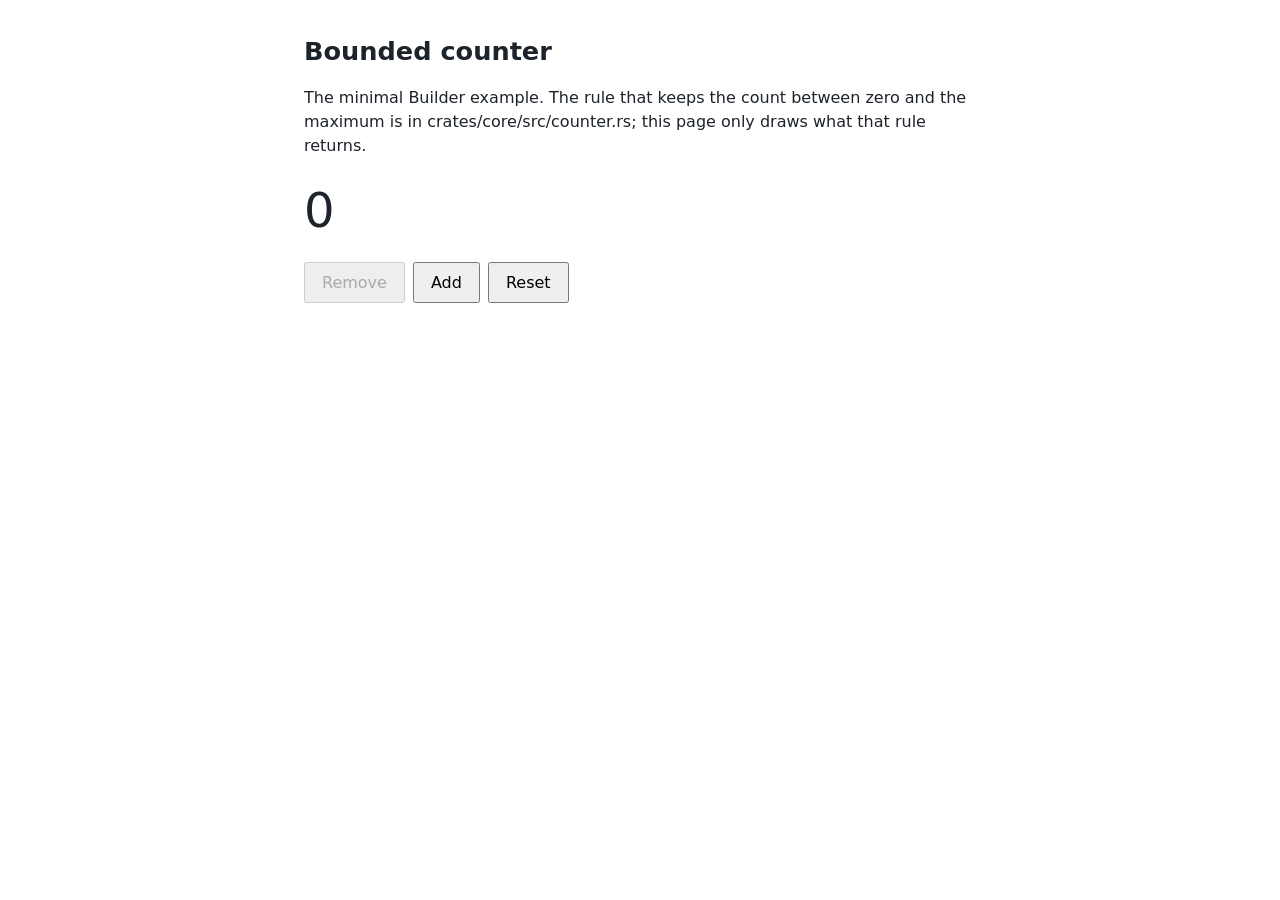
==== index.html @ e8a1e739 "Publish examples/minimal from 8248a2e" ====
<!doctype html>
<html lang="en">
<head>
  <meta charset="utf-8">
  <meta name="viewport" content="width=device-width, initial-scale=1">
  <!-- Reference default. connect-src 'self' keeps fetches on this origin;
       'wasm-unsafe-eval' lets the page compile its own WebAssembly module;
       form-action 'none' blocks form posts. A meta policy cannot stop data
       leaving by navigation, so the browser check still watches requests. -->
  <meta http-equiv="Content-Security-Policy" content="default-src 'self'; script-src 'self' 'wasm-unsafe-eval'; connect-src 'self'; style-src 'self'; img-src 'self' data:; object-src 'none'; base-uri 'none'; form-action 'none'">
  <title>Bounded counter</title>
  <link rel="stylesheet" href="style.css">
</head>
<body data-ready="false">
  <main>
    <h1 id="title"></h1>
    <p id="intro"></p>
    <p class="count" aria-live="polite"><output id="count"></output></p>
    <p class="buttons">
      <button id="remove" type="button"></button>
      <button id="add" type="button"></button>
      <button id="reset" type="button"></button>
    </p>
    <p id="note"></p>
    <p id="message" role="status"></p>
  </main>
  <noscript><p>This page needs JavaScript and WebAssembly.</p></noscript>
  <script type="module" src="app.js"></script>
</body>
</html>
---- style.css ----
:root {
  --ink: #1d232a;
  --paper: #ffffff;
  --muted: #5a646e;
  --accent: #9b1c1c;
}
@media (prefers-color-scheme: dark) {
  :root { --ink: #e8eaed; --paper: #15181c; --muted: #a9b1ba; --accent: #f08c8c; }
}
* { box-sizing: border-box; }
body {
  margin: 0;
  background: var(--paper);
  color: var(--ink);
  font: 1rem/1.5 system-ui, sans-serif;
}
main { max-width: 44rem; margin: 0 auto; padding: 2rem 1rem; }
h1 { font-size: 1.6rem; margin: 0 0 0.5rem; }
#message:not(:empty) { color: var(--accent); }
.count { font-size: 3rem; font-variant-numeric: tabular-nums; margin: 1rem 0; }
.buttons { display: flex; gap: 0.5rem; }
button { font: inherit; padding: 0.4rem 1rem; }
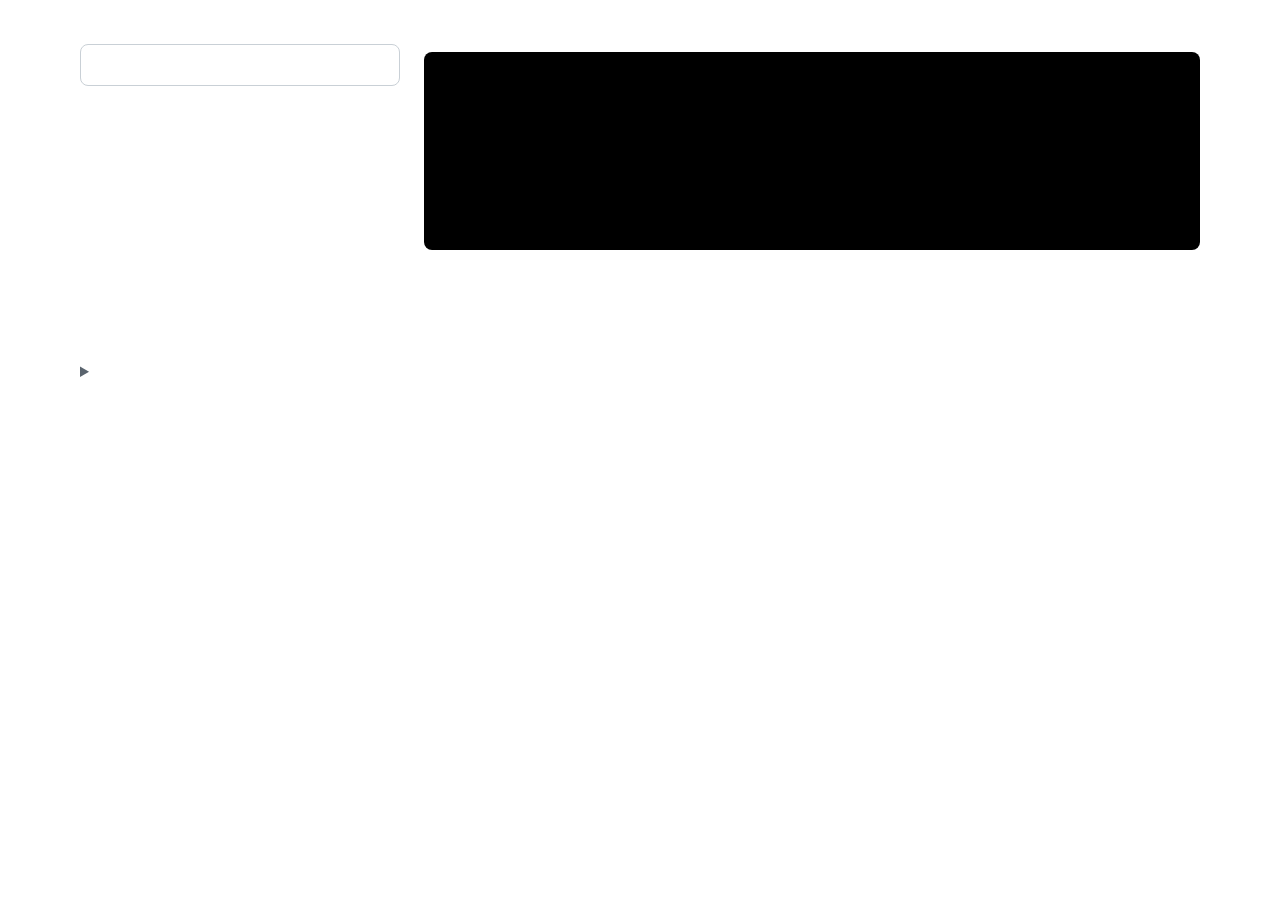
==== commit f077685d: "Publish Manim Calc in place of examples/minimal Manim Calc was built by a Builder agent from a one-l" ====
--- a/index.html
+++ b/index.html
@@ -5,26 +5,49 @@
   <meta name="viewport" content="width=device-width, initial-scale=1">
   <!-- Reference default. connect-src 'self' keeps fetches on this origin;
        'wasm-unsafe-eval' lets the page compile its own WebAssembly module;
-       form-action 'none' blocks form posts. A meta policy cannot stop data
-       leaving by navigation, so the browser check still watches requests. -->
+       form-action 'none' blocks form posts. media-src 'self' (inside
+       default-src) lets the Manim player load its clips from this origin. -->
   <meta http-equiv="Content-Security-Policy" content="default-src 'self'; script-src 'self' 'wasm-unsafe-eval'; connect-src 'self'; style-src 'self'; img-src 'self' data:; object-src 'none'; base-uri 'none'; form-action 'none'">
-  <title>Bounded counter</title>
-  <link rel="stylesheet" href="style.css">
+  <title>Manim Calc</title>
+  <link rel="stylesheet" href="manim/theme.css?v=c6883075f633">
+  <link rel="stylesheet" href="manim/player.css?v=c6883075f633">
+  <link rel="stylesheet" href="style.css?v=c6883075f633">
 </head>
 <body data-ready="false">
   <main>
-    <h1 id="title"></h1>
-    <p id="intro"></p>
-    <p class="count" aria-live="polite"><output id="count"></output></p>
-    <p class="buttons">
-      <button id="remove" type="button"></button>
-      <button id="add" type="button"></button>
-      <button id="reset" type="button"></button>
-    </p>
-    <p id="note"></p>
-    <p id="message" role="status"></p>
+    <header>
+      <h1 id="title"></h1>
+      <p id="intro"></p>
+    </header>
+    <div class="layout">
+      <section class="calc">
+        <div class="display">
+          <div id="expr"></div>
+          <output id="value"></output>
+        </div>
+        <p id="message" role="status"></p>
+        <div id="keypad"></div>
+      </section>
+      <section class="method">
+        <h2 id="stage-heading"></h2>
+        <div class="stage-box">
+          <svg id="stage" xmlns="http://www.w3.org/2000/svg" role="img" aria-labelledby="words"></svg>
+          <p id="stage-empty"></p>
+        </div>
+        <p id="words" aria-live="polite"></p>
+        <div class="controls">
+          <div id="controls"></div>
+          <span id="count"></span>
+        </div>
+      </section>
+    </div>
+    <section id="examples" class="examples"></section>
+    <details id="terms">
+      <summary id="terms-heading"></summary>
+      <dl id="terms-list"></dl>
+    </details>
   </main>
   <noscript><p>This page needs JavaScript and WebAssembly.</p></noscript>
-  <script type="module" src="app.js"></script>
+  <script type="module" src="app.js?v=c6883075f633"></script>
 </body>
 </html>
--- a/manim/theme.css
+++ b/manim/theme.css
@@ -0,0 +1,6 @@
+/* Written by tools/manim/theme.py from data/manim/theme.json. Do not edit. */
+@font-face { font-family: "Public Sans"; src: url("../fonts/PublicSans-wght.ttf") format("truetype"); font-weight: 100 900; font-display: swap; }
+@font-face { font-family: "JetBrains Mono"; src: url("../fonts/JetBrainsMono-wght.ttf") format("truetype"); font-weight: 100 900; font-display: swap; }
+:root { --body: "Public Sans", system-ui, -apple-system, "Segoe UI", sans-serif; --mono: "JetBrains Mono", ui-monospace, Menlo, Consolas, monospace; --bg: #fbfcfc; --panel: #000000; --fg: #1c2629; --muted: #5a6a6e; --line: #d6dfe0; --accent: #0f6b6b; --ok: #2f7d4f; --bad: #b8452f; --lit: #fff4c9; --lit-line: #c79a12; --req: #2b62a0; --res: #2f7d4f; --stream: #b8452f; --msg: #7a4fb0; --zone-a: color-mix(in srgb, #2b62a0 6%, transparent); --zone-b: color-mix(in srgb, #2f7d4f 7%, transparent); --zone-c: color-mix(in srgb, #7a4fb0 7%, transparent); --zone-d: color-mix(in srgb, #b8452f 6%, transparent); --plain: #ffffff; --carry: #ffff00; --borrow: #fc6255; --struck: #888888; --place: #5cd0b3; --answer: #83c167; --focus: #58c4dd; }
+@media (prefers-color-scheme: dark) { :root:not([data-theme="light"]) { --bg: #121819; --panel: #000000; --fg: #e2eaea; --muted: #9db0b2; --line: #2b3a3d; --accent: #6cc4c0; --ok: #7fcf9c; --bad: #ec8b74; --lit: #3b3415; --lit-line: #e0c15a; --req: #86b2e4; --res: #7fcf9c; --stream: #ec8b74; --msg: #c3a3ef; --zone-a: color-mix(in srgb, #86b2e4 8%, transparent); --zone-b: color-mix(in srgb, #7fcf9c 8%, transparent); --zone-c: color-mix(in srgb, #c3a3ef 8%, transparent); --zone-d: color-mix(in srgb, #ec8b74 8%, transparent); --plain: #ffffff; --carry: #ffff00; --borrow: #fc6255; --struck: #888888; --place: #5cd0b3; --answer: #83c167; --focus: #58c4dd; color-scheme: dark; } }
+:root[data-theme="dark"] { --bg: #121819; --panel: #000000; --fg: #e2eaea; --muted: #9db0b2; --line: #2b3a3d; --accent: #6cc4c0; --ok: #7fcf9c; --bad: #ec8b74; --lit: #3b3415; --lit-line: #e0c15a; --req: #86b2e4; --res: #7fcf9c; --stream: #ec8b74; --msg: #c3a3ef; --zone-a: color-mix(in srgb, #86b2e4 8%, transparent); --zone-b: color-mix(in srgb, #7fcf9c 8%, transparent); --zone-c: color-mix(in srgb, #c3a3ef 8%, transparent); --zone-d: color-mix(in srgb, #ec8b74 8%, transparent); --plain: #ffffff; --carry: #ffff00; --borrow: #fc6255; --struck: #888888; --place: #5cd0b3; --answer: #83c167; --focus: #58c4dd; color-scheme: dark; }
--- a/manim/player.css
+++ b/manim/player.css
@@ -0,0 +1,23 @@
+/* The Manim player (deck/manim/player.js). Uses deck/manim/theme.css's tokens, which
+   tools/manim/theme.py writes from data/manim/theme.json, so the page around a clip
+   and the clip share one palette. The controls follow the MerryQuery stepper's. */
+.mp { display: grid; gap: 8px; min-width: 0; }
+.mp-stage { position: relative; width: 100%; background: var(--panel); border: 1px solid var(--line);
+  border-radius: 12px; overflow: hidden; }
+.mp-pic, .mp-vid { position: absolute; inset: 0; width: 100%; height: 100%; display: block; }
+.mp-vid[hidden] { display: none; }
+.mp-now { min-height: 3.2em; margin: 0; font-size: 1.08em; }
+.mp-now b { color: var(--accent); }
+.mp-ctl { display: flex; flex-wrap: wrap; gap: 8px; align-items: center; }
+.mp-btn { font: 600 .9em var(--body); color: var(--accent); background: var(--panel); border: 1px solid var(--accent);
+  border-radius: 999px; padding: 6px 14px; cursor: pointer; }
+.mp-btn.mp-solid { background: var(--accent); color: var(--bg); }
+.mp-btn:focus-visible { outline: 2px solid var(--accent); outline-offset: 2px; }
+.mp-count { font: .88em var(--mono); color: var(--muted); font-variant-numeric: tabular-nums; }
+.mp-list summary { cursor: pointer; color: var(--accent); font-size: .92em; }
+.mp-list ol { margin: 8px 0 0; padding-left: 1.6em; font-size: .92em; }
+.mp-list li { margin: 3px 0; padding: 1px 6px; border-radius: 6px; }
+.mp-list li.mp-cur { background: var(--lit); }
+.mp-jump { all: unset; cursor: pointer; display: block; }
+.mp-jump:focus-visible { outline: 2px solid var(--accent); outline-offset: 2px; border-radius: 4px; }
+.mp code { font: .86em var(--mono); overflow-wrap: anywhere; }
--- a/style.css
+++ b/style.css
@@ -1,22 +1,89 @@
+/* The page around the stage is plain, in light and dark. The stage takes
+   Manim's own look (CM-Q5): a black ground, white digits, and Manim
+   Community's standard colours for the parts of the method. Each part also
+   has its own size or shape: carries and borrows are small and raised, the
+   worked column has a box round it, a lent digit is struck through. */
 :root {
   --ink: #1d232a;
   --paper: #ffffff;
-  --muted: #5a646e;
-  --accent: #9b1c1c;
+  --soft: #5a646e;
+  --edge: #c9d0d6;
+  --key: #eef1f4;
+  --warn: #9b1c1c;
+  --move: 0ms;
+  --manim-black: #000000;
+  --manim-white: #ffffff;
+  --manim-yellow: #ffff00;
+  --manim-red: #fc6255;
+  --manim-grey: #888888;
+  --manim-teal: #5cd0b3;
+  --manim-green: #83c167;
+  --manim-blue: #58c4dd;
 }
 @media (prefers-color-scheme: dark) {
-  :root { --ink: #e8eaed; --paper: #15181c; --muted: #a9b1ba; --accent: #f08c8c; }
+  :root { --ink: #e8eaed; --paper: #15181c; --soft: #a9b1ba; --edge: #3a434c; --key: #222a31; --warn: #f08c8c; }
 }
 * { box-sizing: border-box; }
+/* A display rule elsewhere must not show what the page hid. */
+[hidden] { display: none !important; }
 body {
   margin: 0;
   background: var(--paper);
   color: var(--ink);
   font: 1rem/1.5 system-ui, sans-serif;
 }
-main { max-width: 44rem; margin: 0 auto; padding: 2rem 1rem; }
-h1 { font-size: 1.6rem; margin: 0 0 0.5rem; }
-#message:not(:empty) { color: var(--accent); }
-.count { font-size: 3rem; font-variant-numeric: tabular-nums; margin: 1rem 0; }
-.buttons { display: flex; gap: 0.5rem; }
-button { font: inherit; padding: 0.4rem 1rem; }
+main { max-width: 72rem; margin: 0 auto; padding: 1.5rem 16px 3rem; }
+h1 { font-size: 1.6rem; margin: 0 0 0.25rem; }
+h2 { font-size: 1.2rem; margin: 0 0 0.5rem; }
+h3 { font-size: 1rem; margin: 0 0 0.4rem; }
+header p { margin: 0 0 1.25rem; color: var(--soft); max-width: 60ch; }
+.layout { display: grid; grid-template-columns: minmax(15rem, 20rem) minmax(0, 1fr); gap: 1.5rem; align-items: start; }
+@media (max-width: 720px) { .layout { grid-template-columns: minmax(0, 1fr); } }
+
+.display { border: 1px solid var(--edge); border-radius: 8px; padding: 0.5rem 0.75rem; text-align: right; font-variant-numeric: tabular-nums; }
+#expr { min-height: 1.5em; color: var(--soft); }
+#value { display: block; font-size: 2rem; line-height: 1.2; overflow-wrap: anywhere; }
+#message { min-height: 1.5em; margin: 0.5rem 0; }
+#message:not(:empty) { color: var(--warn); }
+#keypad { display: grid; grid-template-columns: repeat(4, 1fr); gap: 0.4rem; }
+#keypad button { font: inherit; font-size: 1.25rem; padding: 0.6rem 0; border: 1px solid var(--edge); border-radius: 8px; background: var(--key); color: var(--ink); cursor: pointer; touch-action: manipulation; }
+#keypad button:focus-visible, .controls button:focus-visible { outline: 3px solid var(--manim-blue); outline-offset: 2px; }
+#key-equals { grid-row: span 2; }
+#key-d0 { grid-column: span 3; }
+
+.stage-box { background: var(--manim-black); border-radius: 8px; padding: 0.5rem; min-height: 8rem; display: grid; place-items: center; }
+#stage { display: block; width: 100%; max-height: min(26rem, 70vh); }
+#stage-empty { color: var(--manim-grey); margin: 0; padding: 1rem; text-align: center; }
+#words { min-height: 3em; margin: 0.6rem 0; font-size: 1.05rem; }
+.controls { display: flex; flex-wrap: wrap; gap: 0.5rem; align-items: center; }
+#controls { display: flex; flex-wrap: wrap; gap: 0.5rem; }
+.controls button { font: inherit; padding: 0.3rem 0.9rem; border: 1px solid var(--edge); border-radius: 999px; background: var(--key); color: var(--ink); cursor: pointer; }
+.controls button:disabled { opacity: 0.45; cursor: default; }
+#count { color: var(--soft); font-variant-numeric: tabular-nums; }
+
+/* Glyphs on the stage. A move is a transition, so the page computes nothing. */
+.g { transition: transform var(--move) ease-in-out, opacity var(--move) ease-in-out, fill var(--move); }
+.g.gone { opacity: 0; }
+text.g { font-family: "JetBrains Mono", ui-monospace, Menlo, monospace; text-anchor: middle; dominant-baseline: central; fill: var(--manim-white); }
+text.digit { font-size: 30px; }
+text.small { font-size: 17px; }
+rect.rule { fill: var(--manim-white); }
+rect.box { fill: none; stroke: var(--manim-blue); stroke-width: 2.5px; }
+text.g.carry { fill: var(--manim-yellow); }
+text.g.borrow { fill: var(--manim-red); }
+text.g.struck { fill: var(--manim-grey); }
+rect.struck { fill: var(--manim-red); }
+text.g.place { fill: var(--manim-teal); }
+text.g.answer { fill: var(--manim-green); }
+@media (prefers-reduced-motion: reduce) { .g { transition: none; } }
+
+/* The Manim renders, on Manim's black whatever the page's theme. */
+.examples { margin-top: 2.5rem; --bg: #000000; --panel: #000000; --fg: #ffffff; --muted: #bbbbbb; --line: #333333; --accent: #58c4dd; --lit: #1d3a44; }
+.examples > p { color: var(--soft); margin-top: 0; }
+.example-grid { display: grid; grid-template-columns: repeat(auto-fill, minmax(min(100%, 22rem), 1fr)); gap: 1.25rem; }
+.example-grid .mp { background: #000000; color: #ffffff; padding: 0.6rem; border-radius: 10px; }
+#terms { margin-top: 2rem; }
+#terms summary { cursor: pointer; color: var(--soft); }
+#terms dt { font-weight: 600; margin-top: 0.5rem; }
+#terms dd { margin: 0 0 0 1rem; color: var(--soft); }
+[data-term] { text-decoration: underline dotted; cursor: help; }
